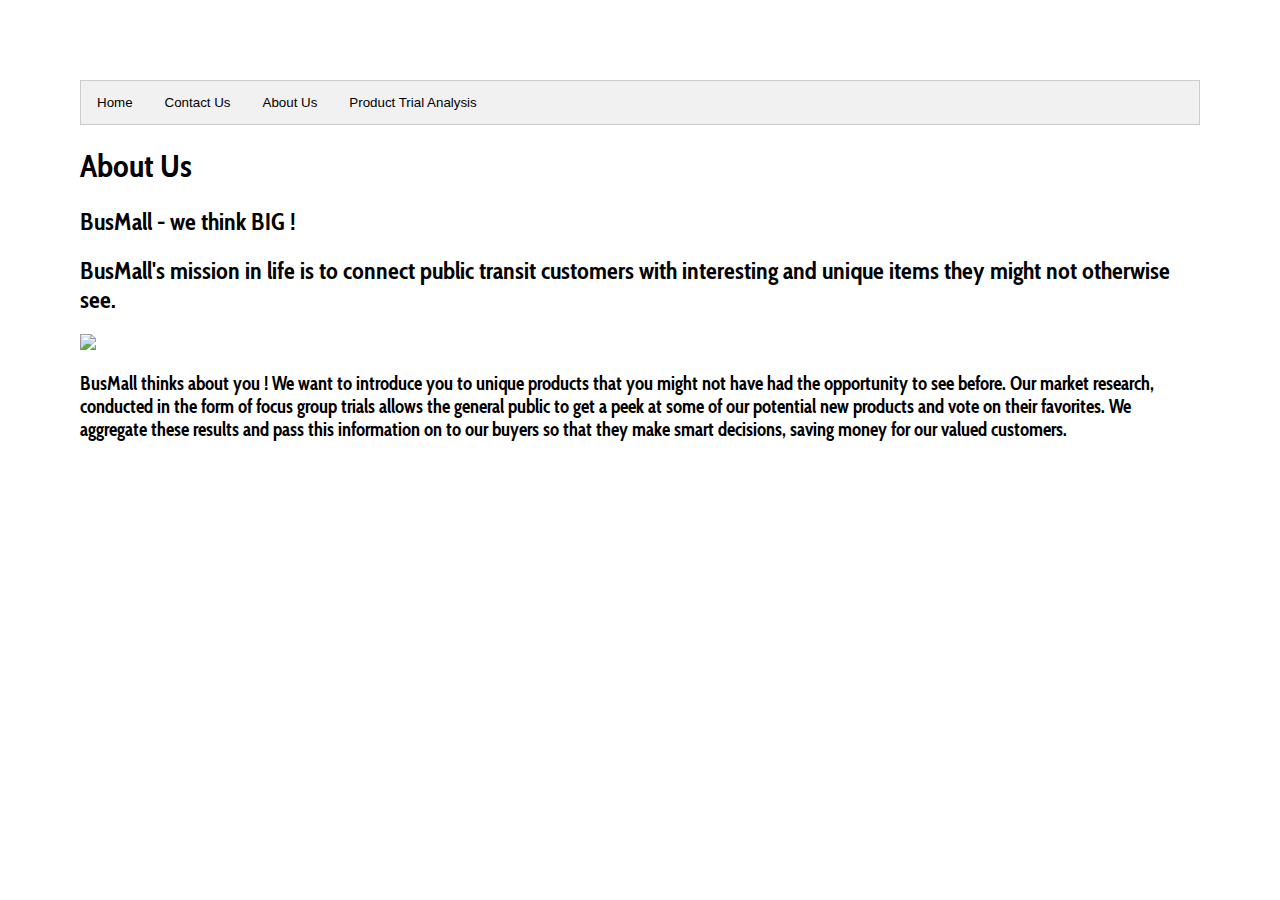
==== about.html @ af529075 "Got some CSS styling done and page nav tabs are functional" ====
<!DOCTYPE HTML>
<html>

<head>
  <title> About Us </title>
  <!-- <link rel="stylesheet" href="/css/reset.css"> -->
  <link href="https://fonts.googleapis.com/css?family=Cabin+Condensed:600|Source+Sans+Pro:600" rel="stylesheet">

  <link rel="stylesheet" href="./css/style.css" />
</head>

<body>
  <div class="tab">
    <a href="index.html">
      <button> Home </button>
    </a>
    <a href="contact.html">
      <button> Contact Us </button>
    </a>
    <a href="about.html">
      <button> About Us </button>
    </a>
    <a href="products.html">
      <button> Product Trial Analysis </button>
    </a>
  </div>

  <div>
    <h1> About Us </h1>
    <h2> BusMall - we think BIG ! </h2>
    <h2> BusMall's mission in life is to connect public transit customers with interesting and unique items they might not otherwise
      see. </h2>
  </div>

  </div>
  <img src="https://www.shutterstock.com/collections/76841010" id="green-bus" />
  </div>

  <section>
    </p>
    <h3>
      BusMall thinks about you ! We want to introduce you to unique products that you might not have had the opportunity to see
      before. Our market research, conducted in the form of focus group trials allows the general public to get a peek at
      some of our potential new products and vote on their favorites. We aggregate these results and pass this information
      on to our buyers so that they make smart decisions, saving money for our valued customers.
    </h3>
    </p>
  </section>

  <script>
    $(document).ready(function () {
      $(".nav-tabs a").click(function () {
        $(this).tab('show');
      });
    });
  </script>
</body>

</html>
---- css/style.css ----
/* Style the tab */
.tab {
  overflow: hidden;
  border: 1px solid #ccc;
  background-color: #f1f1f1;
}

/* Style the buttons that are used to open the tab content */
.tab button {
  background-color: inherit;
  float: left;
  border: none;
  outline: none;
  cursor: pointer;
  padding: 14px 16px;
  transition: 0.3s;
}

/* Change background color of buttons on hover */
.tab button:hover {
  background-color: #ddd;
}

/* Create an active/current tablink class */
.tab button.active {
  background-color: #ccc;
}

/* Style the tab content */
.tabcontent {
  display: none;
  padding: 6px 12px;
  border: 1px solid #ccc;
  border-top: none;
}

body {
  font-family: 'Source Sans Pro', sans-serif;
  font-family: 'Cabin Condensed', sans-serif;
  margin: 5em;
}

body div h1 h2 {
  text-align: center;
}

section .product-section {
  height: 400px;
}

.product-section {
  float: left;
}

div #prod-image {
  border: 1px solid white;
  border: border-box;
  width: 300px;
}

img.resize {
  height: auto;
  width: 100px;
}

.body .img .logo {
  height: 50px;
}

img.prod-pic1 {
  background-color:rgba(228, 228, 222, 0.884);
  border:1px solid #767779;
  float: left;  
  padding:1px;  
}

img.prod-pic3 {
  background-color:rgba(228, 228, 222, 0.884);
  border:1px solid #767779;
  float: right;
  padding:1px;  
} 

.voting-button {
  width: 80px;
}
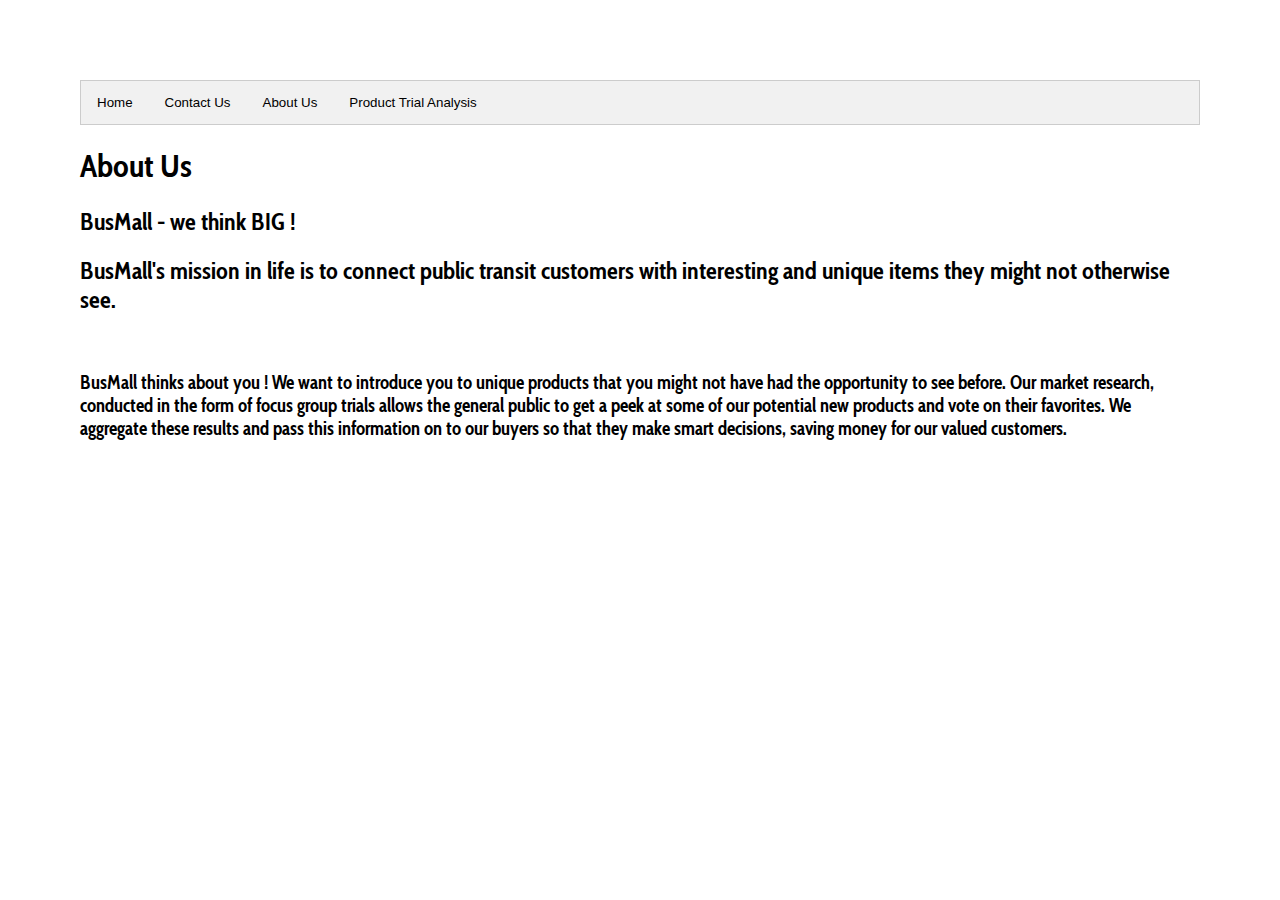
==== commit 2f053315: "Verifying that all files are pushed to master correctly" ====
--- a/about.html
+++ b/about.html
@@ -33,7 +33,7 @@
   </div>
 
   </div>
-  <img src="https://www.shutterstock.com/collections/76841010" id="green-bus" />
+  <img src=" " id=" " />
   </div>
 
   <section>
@@ -47,13 +47,6 @@
     </p>
   </section>
 
-  <script>
-    $(document).ready(function () {
-      $(".nav-tabs a").click(function () {
-        $(this).tab('show');
-      });
-    });
-  </script>
 </body>
 
 </html>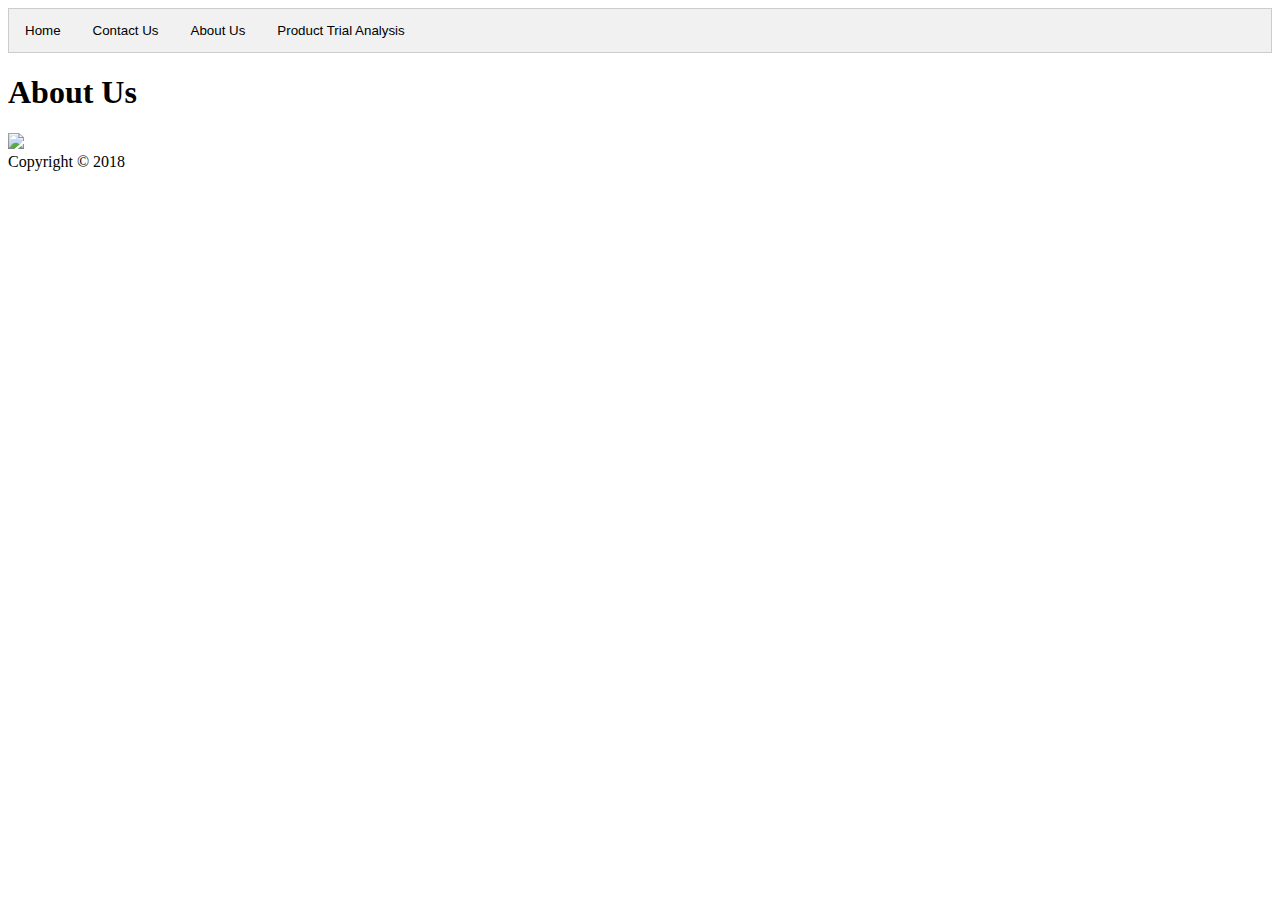
==== commit 8f8c1478: "Chart still not working but nav tabs are BEAUTIFUL" ====
--- a/about.html
+++ b/about.html
@@ -1,13 +1,11 @@
-<!DOCTYPE HTML>
+<!DOCTYPE html>
 <html>
+<header>
+  <title> Bus Mall Analysis </title>
+  <link href="https://fonts.googleapis.com/css?family=Cabin+Condensed:600|Source+Sans+Pro:600" rel="stylesheet">
+  <link rel="stylesheet" href="./css/style.css" />
+</header>
 
-<head>
-  <title> About Us </title>
-  <!-- <link rel="stylesheet" href="/css/reset.css"> -->
-  <link href="https://fonts.googleapis.com/css?family=Cabin+Condensed:600|Source+Sans+Pro:600" rel="stylesheet">
-
-  <link rel="stylesheet" href="./css/style.css" />
-</head>
 
 <body>
   <div class="tab">
@@ -25,27 +23,19 @@
     </a>
   </div>
 
-  <div>
+  <section id="Header">
+    <div id="header"></div>
     <h1> About Us </h1>
-    <h2> BusMall - we think BIG ! </h2>
-    <h2> BusMall's mission in life is to connect public transit customers with interesting and unique items they might not otherwise
-      see. </h2>
+    </div>
+  </section>
+
+  <img src="https://image.flaticon.com/icons/svg/62/62014.svg" id="logo" />
+
+  <div id="footer">
+    <footer>
+      Copyright &copy; 2018
+    </footer>
   </div>
-
-  </div>
-  <img src=" " id=" " />
-  </div>
-
-  <section>
-    </p>
-    <h3>
-      BusMall thinks about you ! We want to introduce you to unique products that you might not have had the opportunity to see
-      before. Our market research, conducted in the form of focus group trials allows the general public to get a peek at
-      some of our potential new products and vote on their favorites. We aggregate these results and pass this information
-      on to our buyers so that they make smart decisions, saving money for our valued customers.
-    </h3>
-    </p>
-  </section>
 
 </body>
 
--- a/css/style.css
+++ b/css/style.css
@@ -1,3 +1,5 @@
+
+
 
 /* Style the tab */
 .tab {
@@ -35,54 +37,7 @@
   border-top: none;
 }
 
-body {
-  font-family: 'Source Sans Pro', sans-serif;
-  font-family: 'Cabin Condensed', sans-serif;
-  margin: 5em;
-}
-
-body div h1 h2 {
-  text-align: center;
-}
-
-section .product-section {
-  height: 400px;
-}
-
-.product-section {
-  float: left;
-}
-
-div #prod-image {
-  border: 1px solid white;
-  border: border-box;
-  width: 300px;
-}
-
-img.resize {
-  height: auto;
-  width: 100px;
-}
-
-.body .img .logo {
-  height: 50px;
-}
-
-img.prod-pic1 {
-  background-color:rgba(228, 228, 222, 0.884);
-  border:1px solid #767779;
-  float: left;  
-  padding:1px;  
-}
-
-img.prod-pic3 {
-  background-color:rgba(228, 228, 222, 0.884);
-  border:1px solid #767779;
-  float: right;
-  padding:1px;  
-} 
-
-.voting-button {
-  width: 80px;
-}
-
+div.prod-images {
+  display: inline-block;
+  width: auto;
+}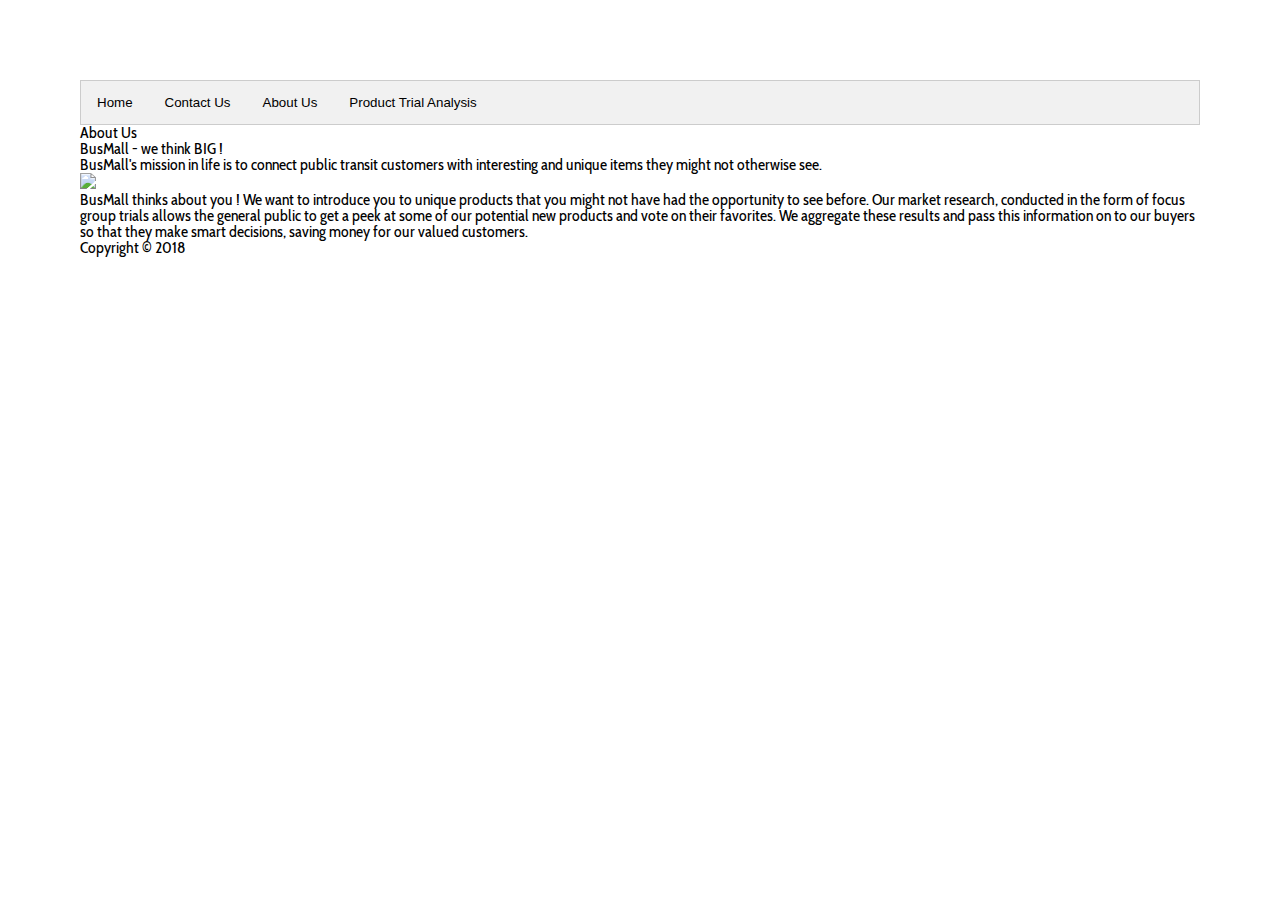
==== commit 53ea08c7: "Local storage now working" ====
--- a/about.html
+++ b/about.html
@@ -1,11 +1,13 @@
-<!DOCTYPE html>
+<!DOCTYPE HTML>
 <html>
-<header>
-  <title> Bus Mall Analysis </title>
+
+<head>
+  <title> About Us </title>
+  <link rel="stylesheet" href="/css/reset.css">
   <link href="https://fonts.googleapis.com/css?family=Cabin+Condensed:600|Source+Sans+Pro:600" rel="stylesheet">
+
   <link rel="stylesheet" href="./css/style.css" />
-</header>
-
+</head>
 
 <body>
   <div class="tab">
@@ -23,20 +25,43 @@
     </a>
   </div>
 
-  <section id="Header">
-    <div id="header"></div>
+
+
+
+
+
+
+
+
+
+  <div>
     <h1> About Us </h1>
-    </div>
+    <h2> BusMall - we think BIG ! </h2>
+    <h2> BusMall's mission in life is to connect public transit customers with interesting and unique items they might not otherwise
+      see. </h2>
+  </div>
+
+  </div>
+  <img src="https://image.flaticon.com/icons/svg/62/62014.svg" id="logo" />
+  </div>
+
+  <section>
+    </p>
+    <h3>
+      BusMall thinks about you ! We want to introduce you to unique products that you might not have had the opportunity to see
+      before. Our market research, conducted in the form of focus group trials allows the general public to get a peek at
+      some of our potential new products and vote on their favorites. We aggregate these results and pass this information
+      on to our buyers so that they make smart decisions, saving money for our valued customers.
+    </h3>
+    </p>
   </section>
-
-  <img src="https://image.flaticon.com/icons/svg/62/62014.svg" id="logo" />
-
-  <div id="footer">
-    <footer>
-      Copyright &copy; 2018
-    </footer>
-  </div>
 
 </body>
 
+<div id="footer">
+  <footer>
+    Copyright &copy; 2018
+  </footer>
+</div>
+
 </html>--- a/css/style.css
+++ b/css/style.css
@@ -1,5 +1,3 @@
-
-
 
 /* Style the tab */
 .tab {
@@ -37,7 +35,118 @@
   border-top: none;
 }
 
-div.prod-images {
+body {
+  font-family: 'Source Sans Pro', sans-serif;
+  font-family: 'Cabin Condensed', sans-serif;
+  margin: 5em;
+}
+
+body div h1 h2 {
+  text-align: center;
+}
+
+section .product-section {
+  height: 400px;
+}
+
+.product-section {
+  float: left;
+}
+
+div #prod-image {
+  border: 1px solid white;
+  border: border-box;
+  width: 300px;
+}
+
+img.resize {
+  height: auto;
+  width: 100px;
+}
+
+.body .img .logo {
+  height: 50px;
+}
+
+img.prod-pic1 {
+  background-color:rgba(228, 228, 222, 0.884);
+  border:1px solid #767779;
+  float: left;  
+  padding:1px;  
+}
+
+img.prod-pic3 {
+  background-color:rgba(228, 228, 222, 0.884);
+  border:1px solid #767779;
+  float: right;
+  padding:1px;  
+} 
+
+.voting-button {
+  width: 80px;
+}
+
+/*  ////////////////////////////////////////
+
+/* Style the tab */
+.tab {
+  overflow: hidden;
+  border: 1px solid #ccc;
+  background-color: #f1f1f1;
+}
+
+/* Style the buttons that are used to open the tab content */
+.tab button {
+  background-color: inherit;
+  float: left;
+  border: none;
+  outline: none;
+  cursor: pointer;
+  padding: 14px 16px;
+  transition: 0.3s;
+}
+
+/* Change background color of buttons on hover */
+.tab button:hover {
+  background-color: #ddd;
+}
+
+/* Create an active/current tablink class */
+.tab button.active {
+  background-color: #ccc;
+}
+
+/* Style the tab content */
+.tabcontent {
+  display: none;
+  padding: 6px 12px;
+  border: 1px solid #ccc;
+  border-top: none;
+}
+
+/* section #prod-images {
   display: inline-block;
   width: auto;
-}+  } */
+
+#prod-images {
+  display: inline-block;
+  width: auto;
+}
+
+#prod-pic1 {
+  border: 5px solid darkgrey;
+  max-width: 400px;
+}
+
+#prod-pic2 {
+  border: 5px solid darkgrey;
+  max-width: 400px;
+}
+
+#prod-pic3 {
+  border: 5px solid darkgrey;
+  max-width: 400px;
+}
+
+*/
